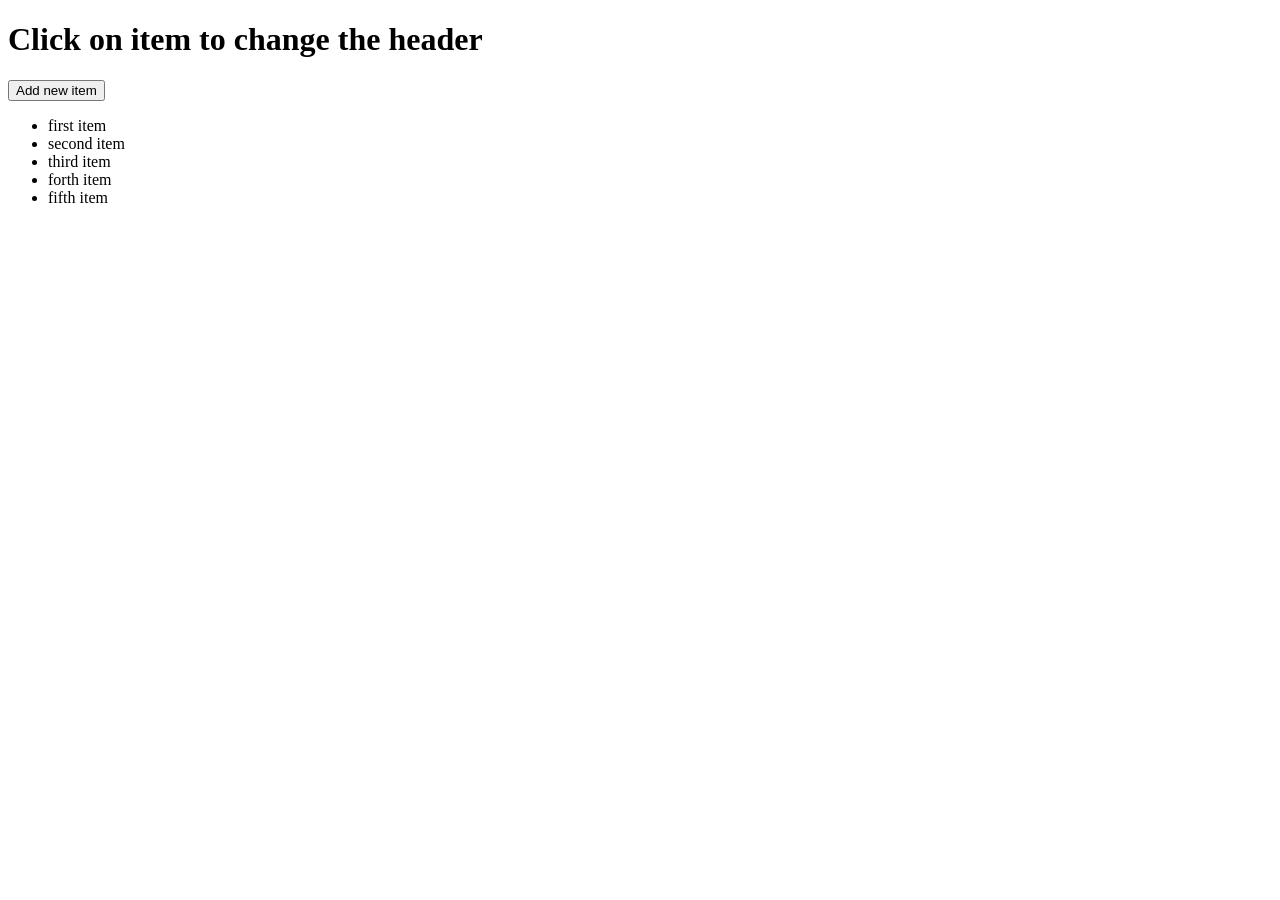
==== index.html @ c88d5a0c "Initial commit" ====
<!DOCTYPE html>
<html lang="en">
<head>
    <meta charset="UTF-8">
    <title>Title</title>
    <link rel="stylesheet" href="styles.css">

</head>
<body>

<h1>Click on item to change the header</h1>


<button>Add new item</button>

<ul>
    <li>first item</li>
    <li>second item</li>
    <li>third item</li>
    <li>forth item</li>
    <li>fifth item</li>
</ul>

</body>
</html>
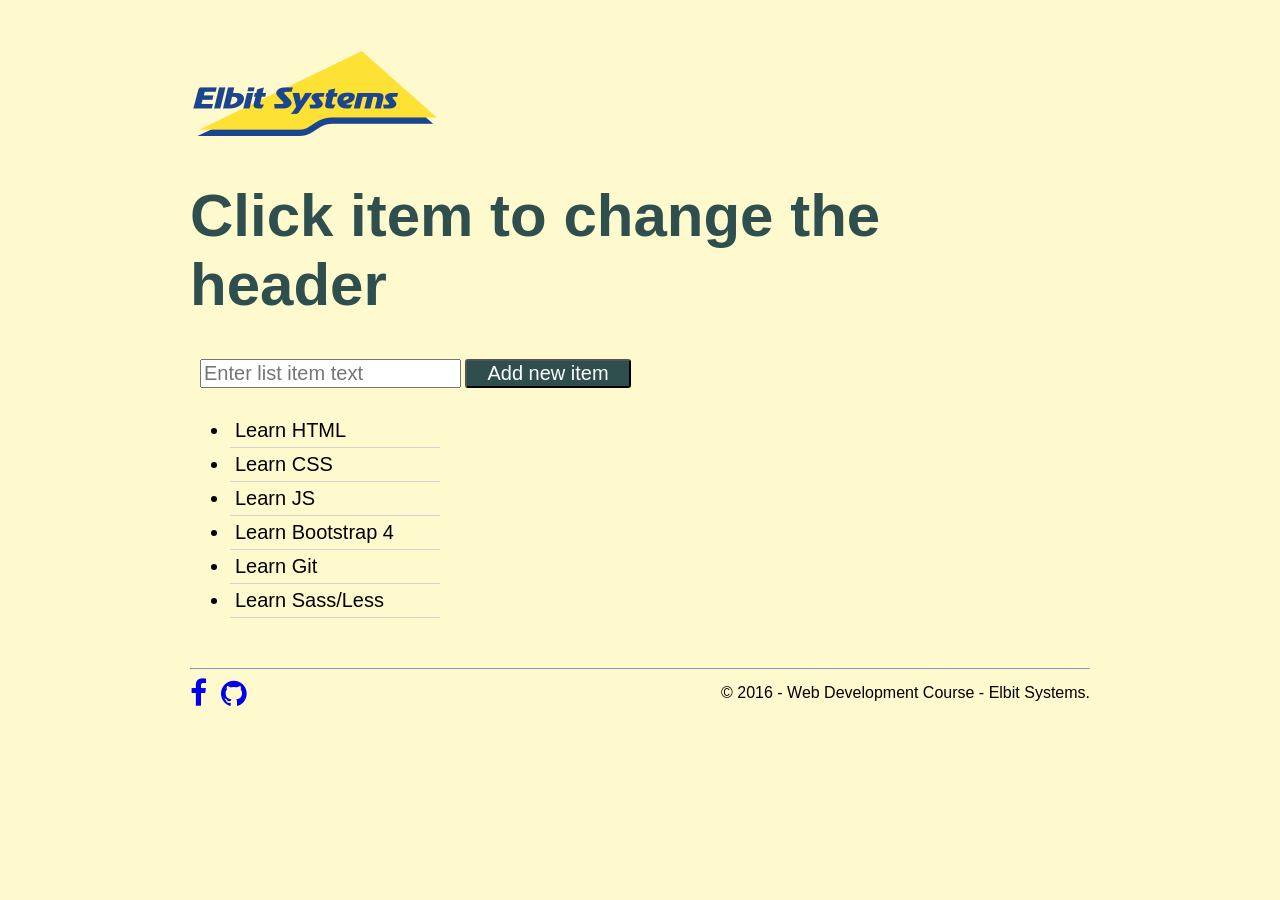
==== commit c88103ed: "final project" ====
--- a/index.html
+++ b/index.html
@@ -4,22 +4,45 @@
     <meta charset="UTF-8">
     <title>Title</title>
     <link rel="stylesheet" href="styles.css">
+    <link rel="stylesheet" href="https://maxcdn.bootstrapcdn.com/font-awesome/4.7.0/css/font-awesome.min.css">
 
 </head>
 <body>
+<div id="wrapper">
+    <header>
+        <img src="assets/img/lobo.png" alt="">
+        <h1 id="myHeader">Click item to change the header</h1>
 
-<h1>Click on item to change the header</h1>
+    </header>
+    <!--- End Header -->
+    <section id="main-section">
+        <input id="myInput" class="" type="text" placeholder="Enter list item text"/>
+        <button id="myButton">Add new item</button>
+        <ul id="myList" class="nonselectable">
+            <li>Learn HTML</li>
+            <li>Learn CSS</li>
+            <li>Learn JS</li>
+            <li>Learn Bootstrap 4</li>
+            <li>Learn Git</li>
+            <li>Learn Sass/Less</li>
+        </ul>
+    </section>
+
+    <!--- End Main View-->
+
+    <footer>
+        <hr>
+
+        <a href="http://facebook.com/guy.david.7330" target="_blank"><i class="fa fa-facebook "></i></a>
+        <a href="http://github.com/zivlevy/elbit-lesson-1" target="_blank"><i class="fa fa-github "></i></a>
+        <span id="copyright">&copy 2016 - Web Development Course - Elbit Systems.</span>
 
 
-<button>Add new item</button>
+    </footer>
+    <!--- End Footer -->
 
-<ul>
-    <li>first item</li>
-    <li>second item</li>
-    <li>third item</li>
-    <li>forth item</li>
-    <li>fifth item</li>
-</ul>
+    <script src="myscript.js"></script>
 
+</div>
 </body>
 </html>
--- a/styles.css
+++ b/styles.css
@@ -0,0 +1,97 @@
+
+/** {*/
+    /*padding: 0;*/
+    /*margin: 0;*/
+    /*border-bottom: 0;*/
+/*}*/
+
+body {
+    font-family: Arial;
+    background-color: lemonchiffon;
+
+}
+#wrapper {
+    width:900px;
+    margin: 50px auto;
+
+}
+header {
+
+}
+
+section{
+
+}
+
+footer {
+    margin-top: 50px;
+}
+
+.nonselectable {
+    -webkit-touch-callout: none; /* iOS Safari */
+    -webkit-user-select: none; /* Safari*/
+    -khtml-user-select: none; /* Konqueror */
+    -moz-user-select: none; /* Firefox */
+    -ms-user-select: none; /* Internet Explorer/Edge */
+    user-select: none; /* Non-prefixed version, currently
+                                  supported by Chrome and Opera */
+}
+
+h1 {
+    font-size: 60px;
+    color: darkslategray;
+}
+
+input {
+    font-size: 20px;
+    display:inline;
+    margin-bottom: 10px;
+    margin-left: 10px;
+
+}
+button {
+    padding:1px 20px;
+    border-radius: 3px;
+    background-color: darkslategray;
+    font-size: 20px;
+    color: white;
+    outline: none;
+}
+
+li {
+    width: 200px;
+    padding: 5px;
+    font-size: 20px;
+    border-bottom: solid 1px lightgray;
+
+}
+li:hover {
+    background-color: antiquewhite;
+}
+
+a:visited {
+    color: black;
+}
+
+.fa:hover {
+    color: orangered;
+}
+
+
+
+footer .fa{
+    font-size: 30px;
+    margin-right: 10px;
+}
+
+#copyright{
+    line-height: 30px;
+    float: right;
+
+}
+.active {
+    background-color: lightblue;
+}
+.active:hover {
+    background-color: lightblue;
+}
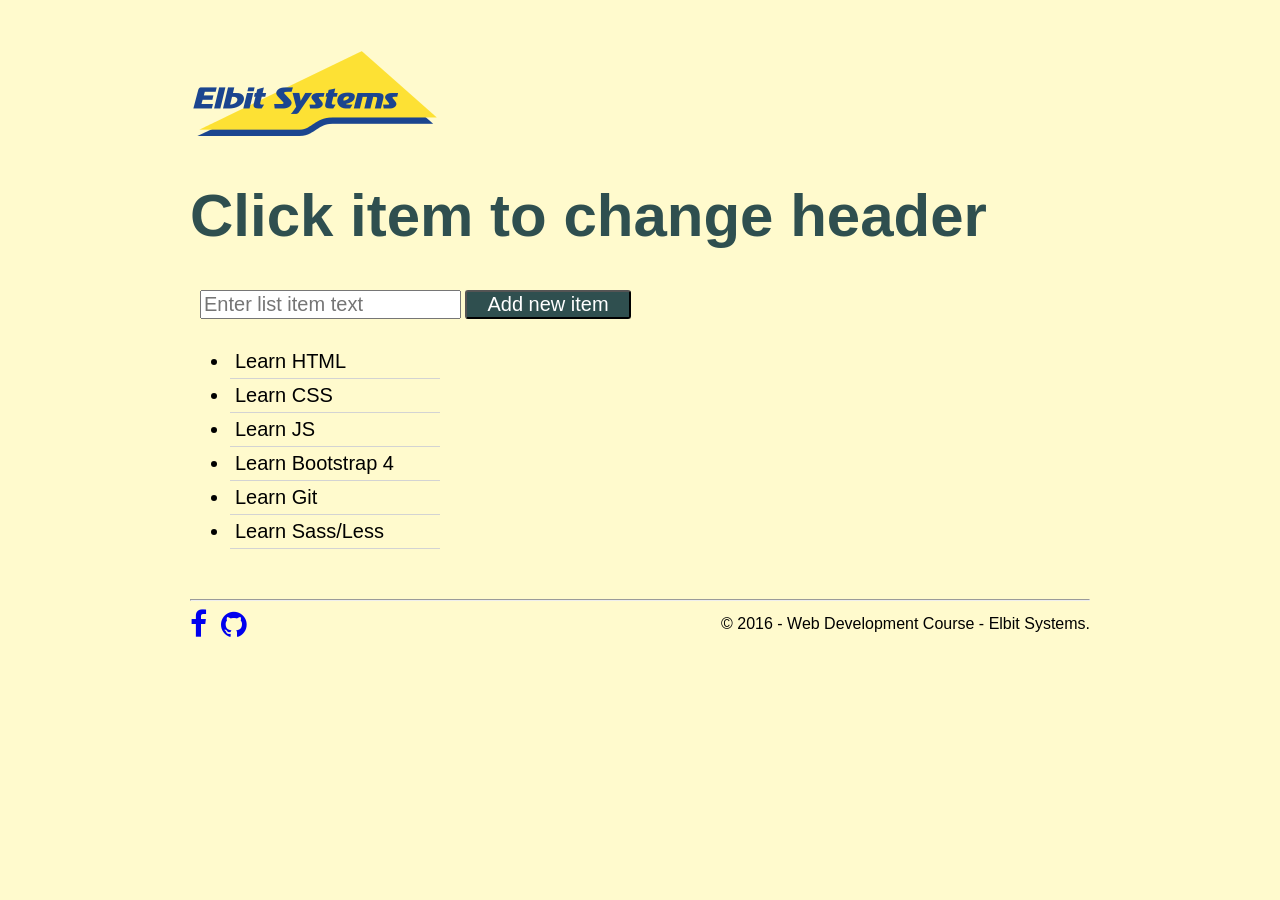
==== commit 478699eb: "Update index.html" ====
--- a/index.html
+++ b/index.html
@@ -2,7 +2,7 @@
 <html lang="en">
 <head>
     <meta charset="UTF-8">
-    <title>Title</title>
+    <title>Web Dev Rocks</title>
     <link rel="stylesheet" href="styles.css">
     <link rel="stylesheet" href="https://maxcdn.bootstrapcdn.com/font-awesome/4.7.0/css/font-awesome.min.css">
 
@@ -11,7 +11,7 @@
 <div id="wrapper">
     <header>
         <img src="assets/img/lobo.png" alt="">
-        <h1 id="myHeader">Click item to change the header</h1>
+        <h1 id="myHeader">Click item to change header</h1>
 
     </header>
     <!--- End Header -->
@@ -45,4 +45,4 @@
 
 </div>
 </body>
-</html>+</html>
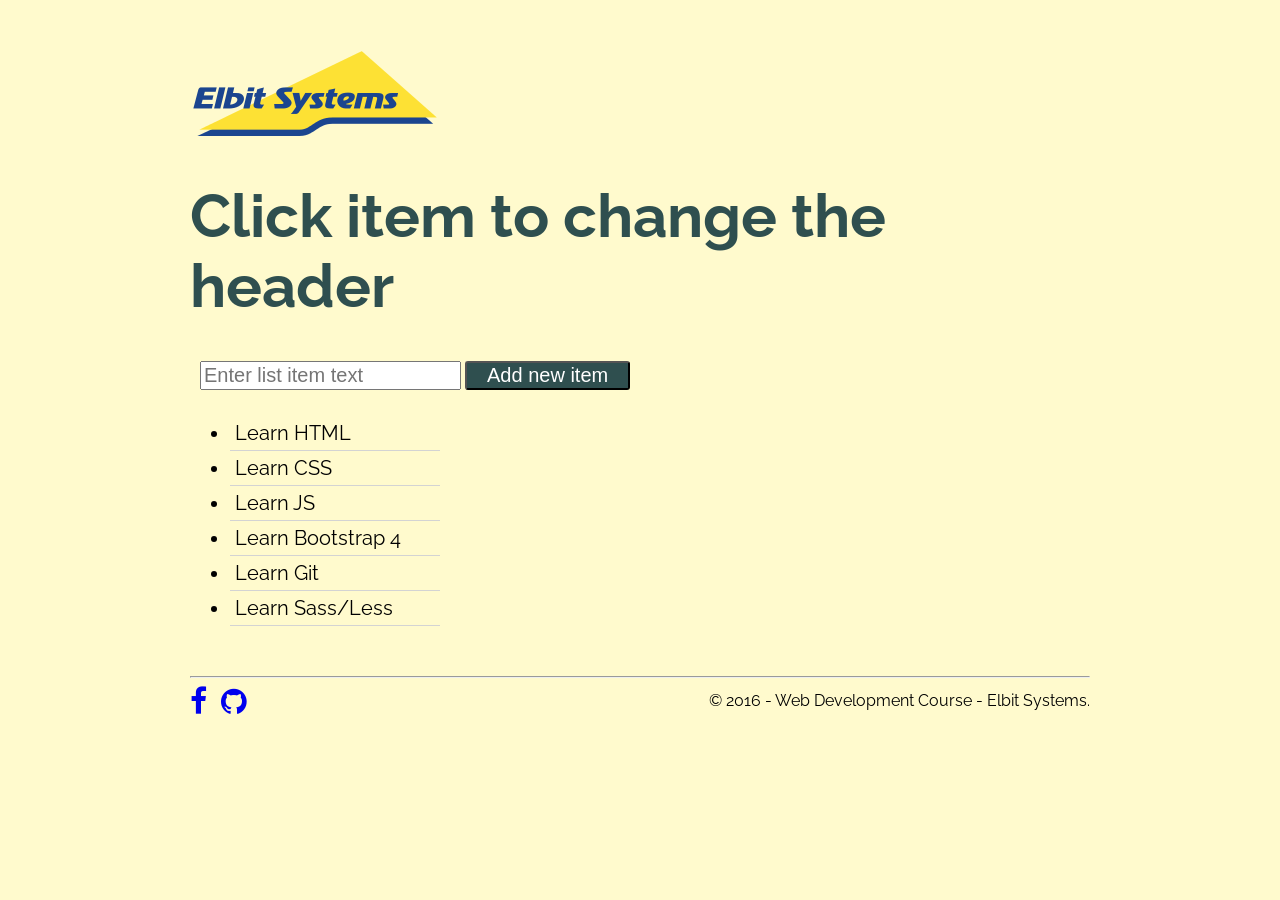
==== commit f53a19c8: "finwith info" ====
--- a/index.html
+++ b/index.html
@@ -2,22 +2,24 @@
 <html lang="en">
 <head>
     <meta charset="UTF-8">
-    <title>Web Dev Rocks</title>
+    <title>Lesson 1</title>
+    <link href="https://fonts.googleapis.com/css?family=Raleway" rel="stylesheet">
+    <link rel="stylesheet" href="https://maxcdn.bootstrapcdn.com/font-awesome/4.7.0/css/font-awesome.min.css">
     <link rel="stylesheet" href="styles.css">
-    <link rel="stylesheet" href="https://maxcdn.bootstrapcdn.com/font-awesome/4.7.0/css/font-awesome.min.css">
-
 </head>
 <body>
 <div id="wrapper">
     <header>
         <img src="assets/img/lobo.png" alt="">
-        <h1 id="myHeader">Click item to change header</h1>
 
+        <h1 id="myHeader">Click item to change the header</h1>
     </header>
     <!--- End Header -->
     <section id="main-section">
-        <input id="myInput" class="" type="text" placeholder="Enter list item text"/>
-        <button id="myButton">Add new item</button>
+        <input id="myInput" class="" type="text" placeholder="Enter list item text" maxlength="20" pattern="[a-z]"/>
+        <a class="tooltips"><span>Web Dev Course</span>
+            <button id="myButton">Add new item</button>
+        </a>
         <ul id="myList" class="nonselectable">
             <li>Learn HTML</li>
             <li>Learn CSS</li>
@@ -32,17 +34,18 @@
 
     <footer>
         <hr>
-
         <a href="http://facebook.com/guy.david.7330" target="_blank"><i class="fa fa-facebook "></i></a>
         <a href="http://github.com/zivlevy/elbit-lesson-1" target="_blank"><i class="fa fa-github "></i></a>
         <span id="copyright">&copy 2016 - Web Development Course - Elbit Systems.</span>
-
-
     </footer>
     <!--- End Footer -->
+    <!--<script src="https://code.jquery.com/jquery-3.1.1.min.js"-->
+    <!--integrity="sha256-hVVnYaiADRTO2PzUGmuLJr8BLUSjGIZsDYGmIJLv2b8="-->
+    <!--crossorigin="anonymous"></script>-->
+    <!--<script src="myscriptJQ.js"></script>-->
 
     <script src="myscript.js"></script>
 
 </div>
 </body>
-</html>
+</html>
--- a/styles.css
+++ b/styles.css
@@ -1,30 +1,14 @@
-
-/** {*/
-    /*padding: 0;*/
-    /*margin: 0;*/
-    /*border-bottom: 0;*/
-/*}*/
-
 body {
-    font-family: Arial;
+    /*font-family: Arial;*/
+    font-family: 'Raleway', sans-serif;
     background-color: lemonchiffon;
 
 }
+
 #wrapper {
     width:900px;
     margin: 50px auto;
 
-}
-header {
-
-}
-
-section{
-
-}
-
-footer {
-    margin-top: 50px;
 }
 
 .nonselectable {
@@ -44,7 +28,6 @@
 
 input {
     font-size: 20px;
-    display:inline;
     margin-bottom: 10px;
     margin-left: 10px;
 
@@ -73,25 +56,155 @@
     color: black;
 }
 
+.fa{
+    font-size: 30px;
+    margin-right: 10px;
+}
+
 .fa:hover {
     color: orangered;
 }
 
 
-
-footer .fa{
-    font-size: 30px;
-    margin-right: 10px;
+footer {
+    margin-top: 50px;
 }
 
 #copyright{
     line-height: 30px;
     float: right;
-
-}
+}
+
 .active {
     background-color: lightblue;
 }
+
 .active:hover {
     background-color: lightblue;
+}
+
+/**/
+
+input[type=range] {
+    -webkit-appearance: none;
+    margin: 10px 0;
+    width: 100%;
+}
+input[type=range]:focus {
+    outline: none;
+}
+input[type=range]::-webkit-slider-runnable-track {
+    width: 100%;
+    height: 19px;
+    cursor: pointer;
+    animate: 0.2s;
+    box-shadow: 1px 1px 1px #50555C;
+    background: #50555C;
+    border-radius: 14px;
+    border: 0px solid #000000;
+}
+input[type=range]::-webkit-slider-thumb {
+    box-shadow: 0px 0px 0px #000000;
+    border: 0px solid #000000;
+    height: 18px;
+    width: 40px;
+    border-radius: 12px;
+    background: #529DE1;
+    cursor: pointer;
+    -webkit-appearance: none;
+    margin-top: 0.5px;
+}
+input[type=range]:focus::-webkit-slider-runnable-track {
+    background: #50555C;
+}
+input[type=range]::-moz-range-track {
+    width: 100%;
+    height: 19px;
+    cursor: pointer;
+    animate: 0.2s;
+    box-shadow: 1px 1px 1px #50555C;
+    background: #50555C;
+    border-radius: 14px;
+    border: 0px solid #000000;
+}
+input[type=range]::-moz-range-thumb {
+    box-shadow: 0px 0px 0px #000000;
+    border: 0px solid #000000;
+    height: 18px;
+    width: 40px;
+    border-radius: 12px;
+    background: #529DE1;
+    cursor: pointer;
+}
+input[type=range]::-ms-track {
+    width: 100%;
+    height: 19px;
+    cursor: pointer;
+    animate: 0.2s;
+    background: transparent;
+    border-color: transparent;
+    color: transparent;
+}
+input[type=range]::-ms-fill-lower {
+    background: #50555C;
+    border: 0px solid #000000;
+    border-radius: 28px;
+    box-shadow: 1px 1px 1px #50555C;
+}
+input[type=range]::-ms-fill-upper {
+    background: #50555C;
+    border: 0px solid #000000;
+    border-radius: 28px;
+    box-shadow: 1px 1px 1px #50555C;
+}
+input[type=range]::-ms-thumb {
+    box-shadow: 0px 0px 0px #000000;
+    border: 0px solid #000000;
+    height: 18px;
+    width: 40px;
+    border-radius: 12px;
+    background: #529DE1;
+    cursor: pointer;
+}
+input[type=range]:focus::-ms-fill-lower {
+    background: #50555C;
+}
+input[type=range]:focus::-ms-fill-upper {
+    background: #50555C;
+}
+
+/**/
+a.tooltips {
+    position: relative;
+    display: inline;
+}
+a.tooltips span {
+    position: absolute;
+    width:200px;
+    color: #FFFFFF;
+    background: #000000;
+    height: 100px;
+    line-height: 100px;
+    text-align: center;
+    visibility: hidden;
+    border-radius: 7px;
+}
+a.tooltips span:after {
+    content: '';
+    position: absolute;
+    bottom: 100%;
+    left: 50%;
+    margin-left: -8px;
+    width: 0; height: 0;
+    border-bottom: 8px solid #000000;
+    border-right: 8px solid transparent;
+    border-left: 8px solid transparent;
+}
+a:hover.tooltips span {
+    visibility: visible;
+    opacity: 0.8;
+    top: 30px;
+    left: 50%;
+    margin-left: -100px;
+    z-index: 999;
 }
